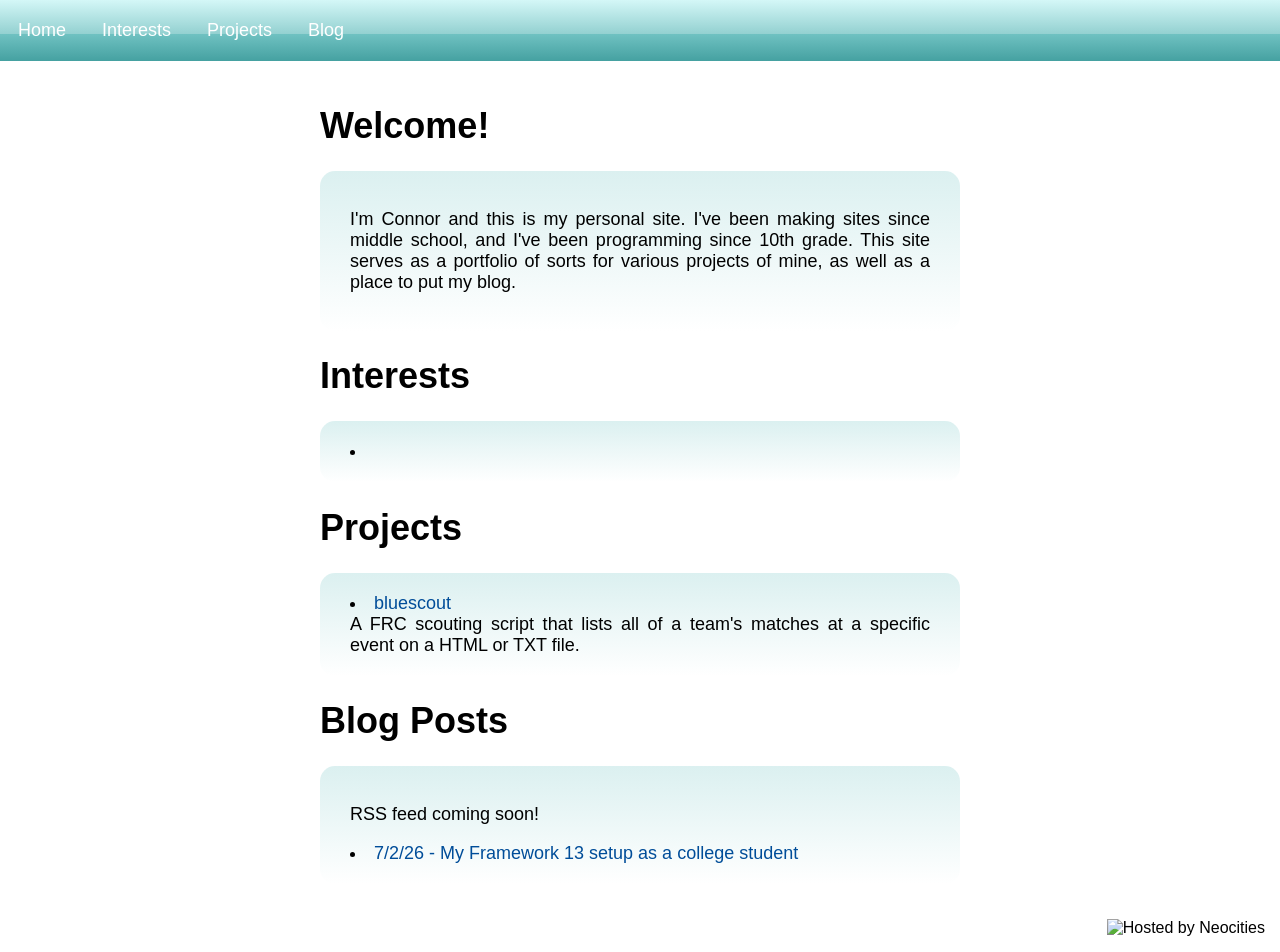
==== index.html @ b963e13a "add serif fonts for blog + 1st blog post" ====
<!DOCTYPE html>
<html>
  <head>
    <meta charset="UTF-8">
    <title>markermarkermarker</title>
    <link href="./style.css" rel="stylesheet" type="text/css" media="all">
    <meta name="viewport" content="width=device-width, initial-scale=1">
  </head>
  <body>
    <header>
      <a href=".">Home</a>
      <a href="#interests">Interests</a>
      <a href="#projects">Projects</a>
      <a href="#blog">Blog</a>
    </header>
    <main>
      <h1 id="home">Welcome!</h1>
      <div class="pineapple">
        <p>
          I'm Connor and this is my personal site. I've been making sites since middle school, and I've been programming since 10th grade. This site serves as a portfolio of sorts for various projects of mine, as well as a place to put my blog.
        </p>
      </div>
      <h1 id="interests">Interests</h1>
      <div class="pineapple">
          <li></li>
      </div>
      <h1 id="projects">Projects</h1>
      <div class="pineapple">
          <li><a href="https://github.com/b33p-sh33p/bluescout">bluescout</a></li>A FRC scouting script that lists all of a team's matches at a specific event on a HTML or TXT file.
      </div>
      <h1 id="blog">Blog Posts</h1>
      <div class="pineapple">
        <p>RSS feed coming soon!</p>
          <li><a href="./blog/2026/07/02.html">7/2/26 - My Framework 13 setup as a college student</a></li>
      </div>

    </main>
  <footer>
    <img src="./neocities.png" alt="Hosted by Neocities">
  </footer>
  </body>
</html>
---- style.css ----
@font-face {
  font-family: "IBM Plex Sans Condensed";
  src: url("fonts/ibmplexsanscondensed/IBMPlexSansCondensed-Regular.ttf") format("truetype");
}
@font-face {
  font-family: "IBM Plex Serif";
  src: url("fonts/ibmplexserif/IBMPlexSerif-Regular.ttf") format("truetype");
}
body{
  margin: 0;
  font-family: "IBM Plex Sans Condensed", sans-serif;
}
header {
  overflow: hidden;
  background: linear-gradient(to bottom,
      #d4f7f7 0%,
      #94d1d1 55%,
      #70c2c2 55%,
      #45a1a1 100%
  );

}
header a {
  float: left;
  color: #ffffff;
  text-align: center;
  text-decoration: none;
  padding: 20px 18px;
  font-size: 18px;
}
header a:hover {
  background: linear-gradient(to bottom,
      #d4f7f7 0%,
      #82c9c9 55%,
      #5ebaba 55%,
      #3d8f8f 100%
  );
}
.pineapple {
  text-align: justify;
  padding: 20px 30px;
  margin: auto;
  background-image: linear-gradient(#dbf0f0,#ffffff);
  border-radius: 15px;
}
main p {
  text-align: justify;
}
main a {
  text-decoration: none;
  color: #004d99;
}
main a:hover {
  text-decoration: underline;
}
main {
  width: 50%;
  text-align: left;
  padding: 20px 30px;
  font-size: large;
  align-items: center;
  margin: auto;
}
h1 {
  text-align: left;
}
p {
  text-align: center;
}
li {
  list-style: inside
}
img {
  margin: 15px;
  float: right;
}
.blogp {
  font-family: "IBM Plex Serif", "IBM Plex Sans Condensed", serif
}
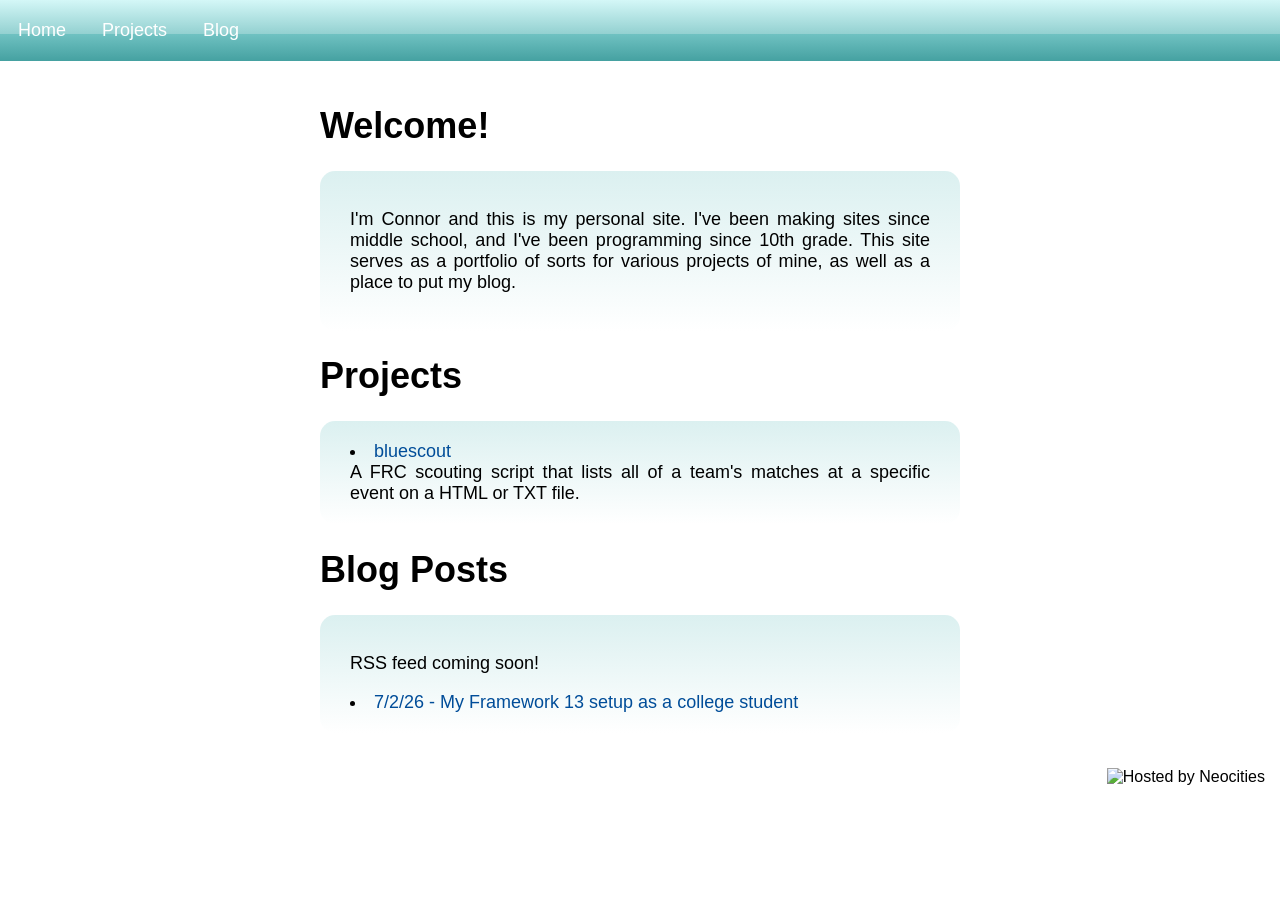
==== commit 30c87a52: "remove interests section because who is reading ts" ====
--- a/index.html
+++ b/index.html
@@ -9,7 +9,6 @@
   <body>
     <header>
       <a href=".">Home</a>
-      <a href="#interests">Interests</a>
       <a href="#projects">Projects</a>
       <a href="#blog">Blog</a>
     </header>
@@ -19,10 +18,6 @@
         <p>
           I'm Connor and this is my personal site. I've been making sites since middle school, and I've been programming since 10th grade. This site serves as a portfolio of sorts for various projects of mine, as well as a place to put my blog.
         </p>
-      </div>
-      <h1 id="interests">Interests</h1>
-      <div class="pineapple">
-          <li></li>
       </div>
       <h1 id="projects">Projects</h1>
       <div class="pineapple">
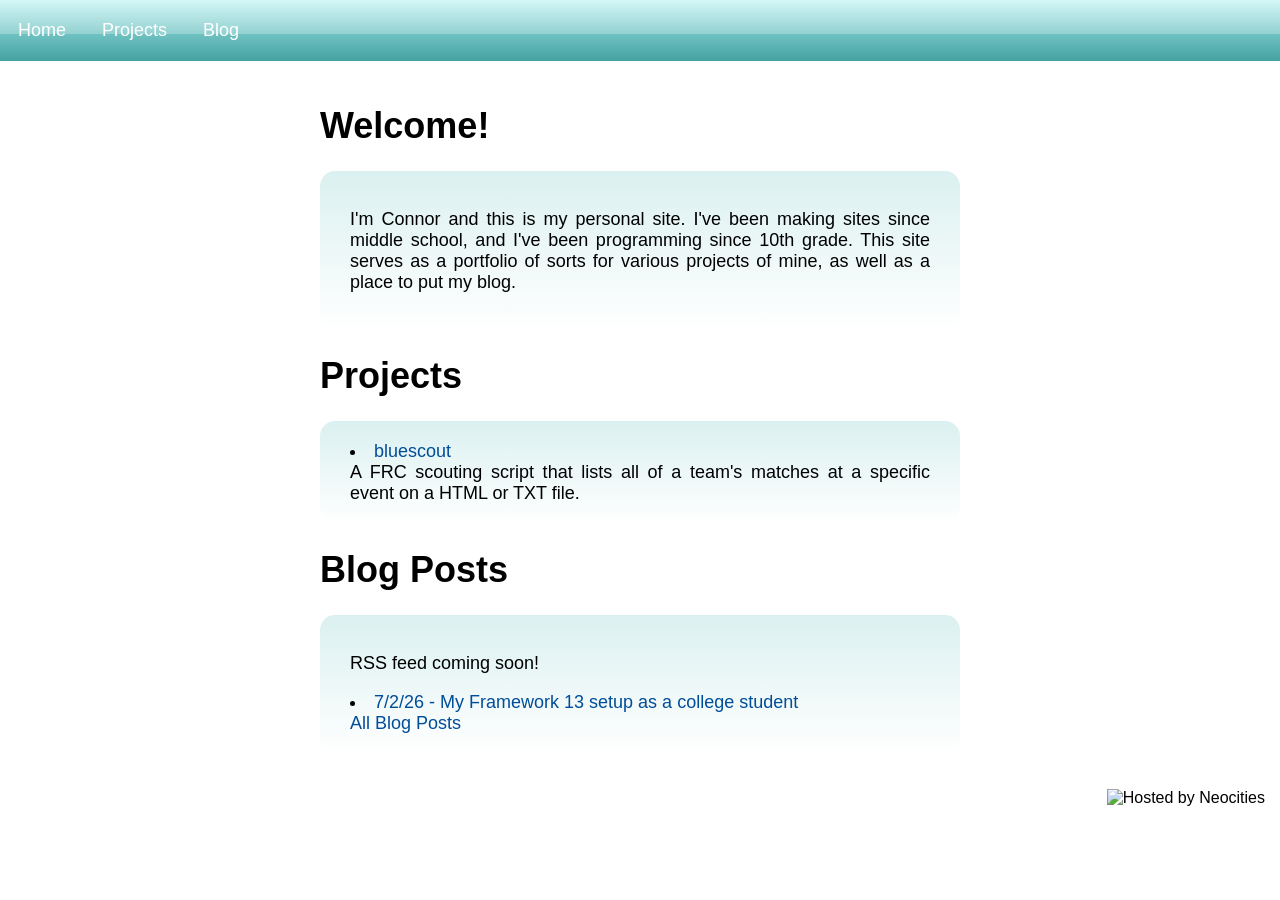
==== commit 9562468a: "improve blog index" ====
--- a/index.html
+++ b/index.html
@@ -27,6 +27,7 @@
       <div class="pineapple">
         <p>RSS feed coming soon!</p>
           <li><a href="./blog/2026/07/02.html">7/2/26 - My Framework 13 setup as a college student</a></li>
+        <a href="./blog">All Blog Posts</a>
       </div>
 
     </main>
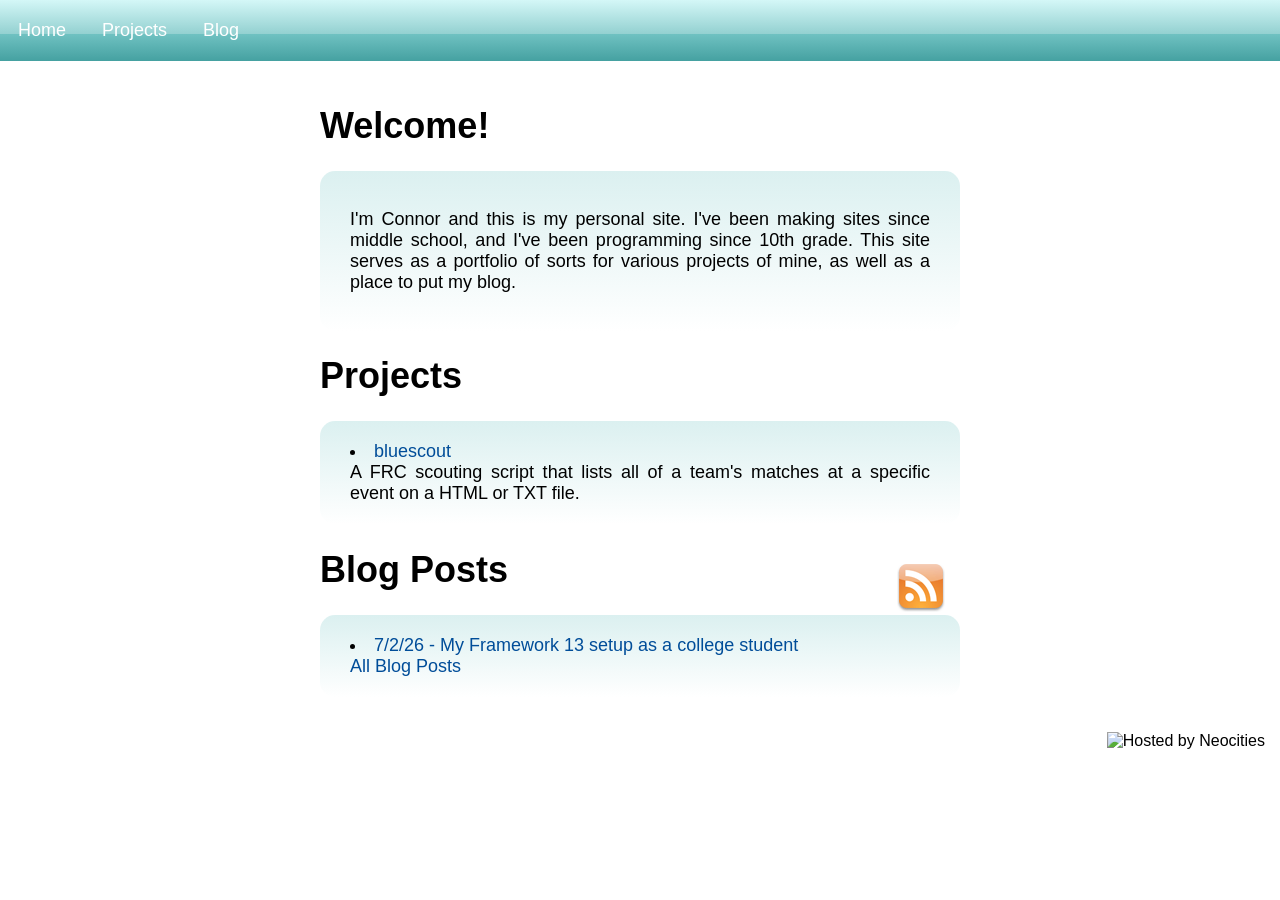
==== commit 58431243: "add rss feed for blog" ====
--- a/index.html
+++ b/index.html
@@ -23,9 +23,8 @@
       <div class="pineapple">
           <li><a href="https://github.com/b33p-sh33p/bluescout">bluescout</a></li>A FRC scouting script that lists all of a team's matches at a specific event on a HTML or TXT file.
       </div>
-      <h1 id="blog">Blog Posts</h1>
+      <h1 id="blog">Blog Posts<a href="./rss/feed.xml"><img src="./rss/Feeds-icon.png"></a></h1>
       <div class="pineapple">
-        <p>RSS feed coming soon!</p>
           <li><a href="./blog/2026/07/02.html">7/2/26 - My Framework 13 setup as a college student</a></li>
         <a href="./blog">All Blog Posts</a>
       </div>
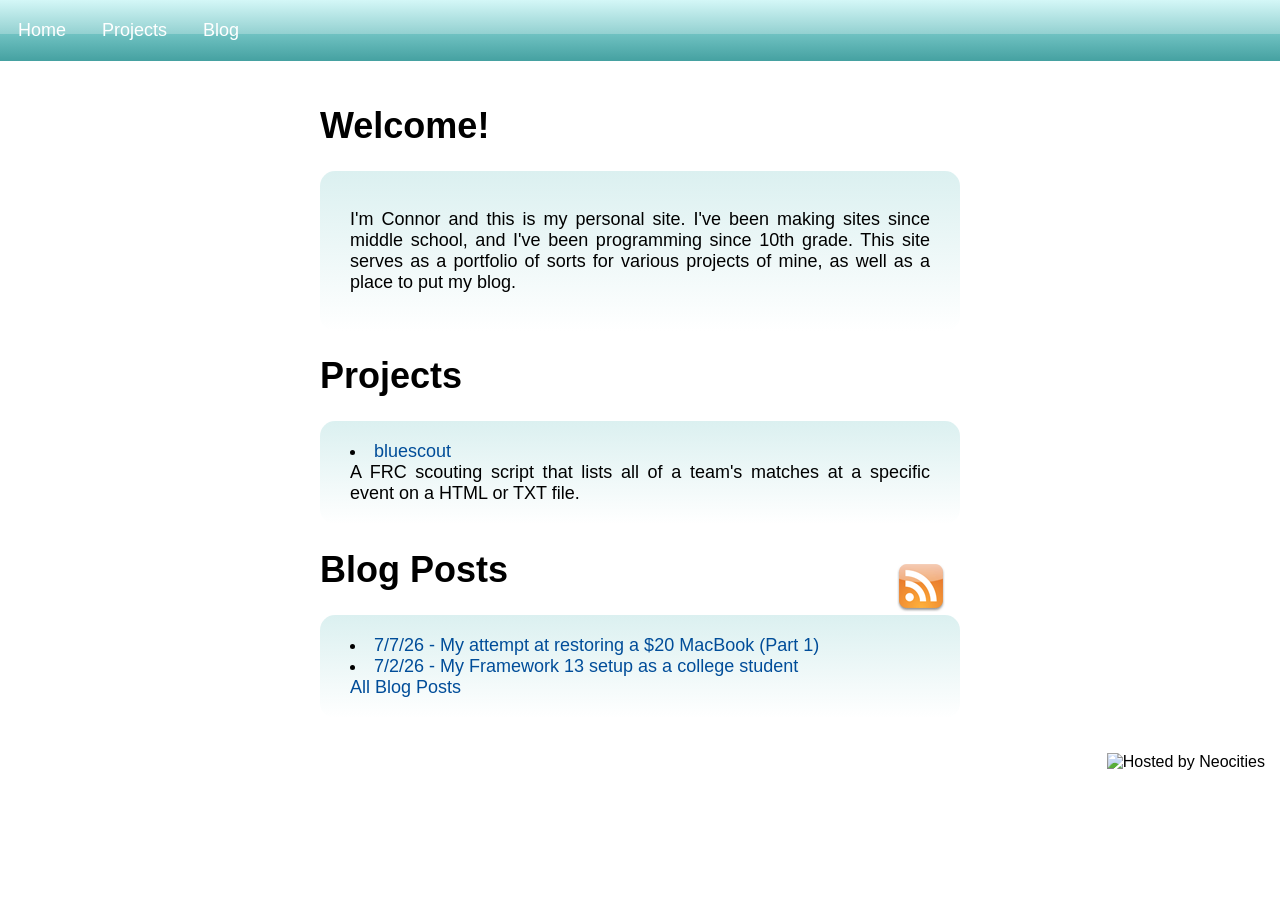
==== commit 0326476f: "new blog post" ====
--- a/index.html
+++ b/index.html
@@ -25,6 +25,7 @@
       </div>
       <h1 id="blog">Blog Posts<a href="./rss/feed.xml"><img src="./rss/Feeds-icon.png"></a></h1>
       <div class="pineapple">
+          <li><a href="./blog/2026/07/07.html">7/7/26 - My attempt at restoring a $20 MacBook (Part 1)</a></li>
           <li><a href="./blog/2026/07/02.html">7/2/26 - My Framework 13 setup as a college student</a></li>
         <a href="./blog">All Blog Posts</a>
       </div>
